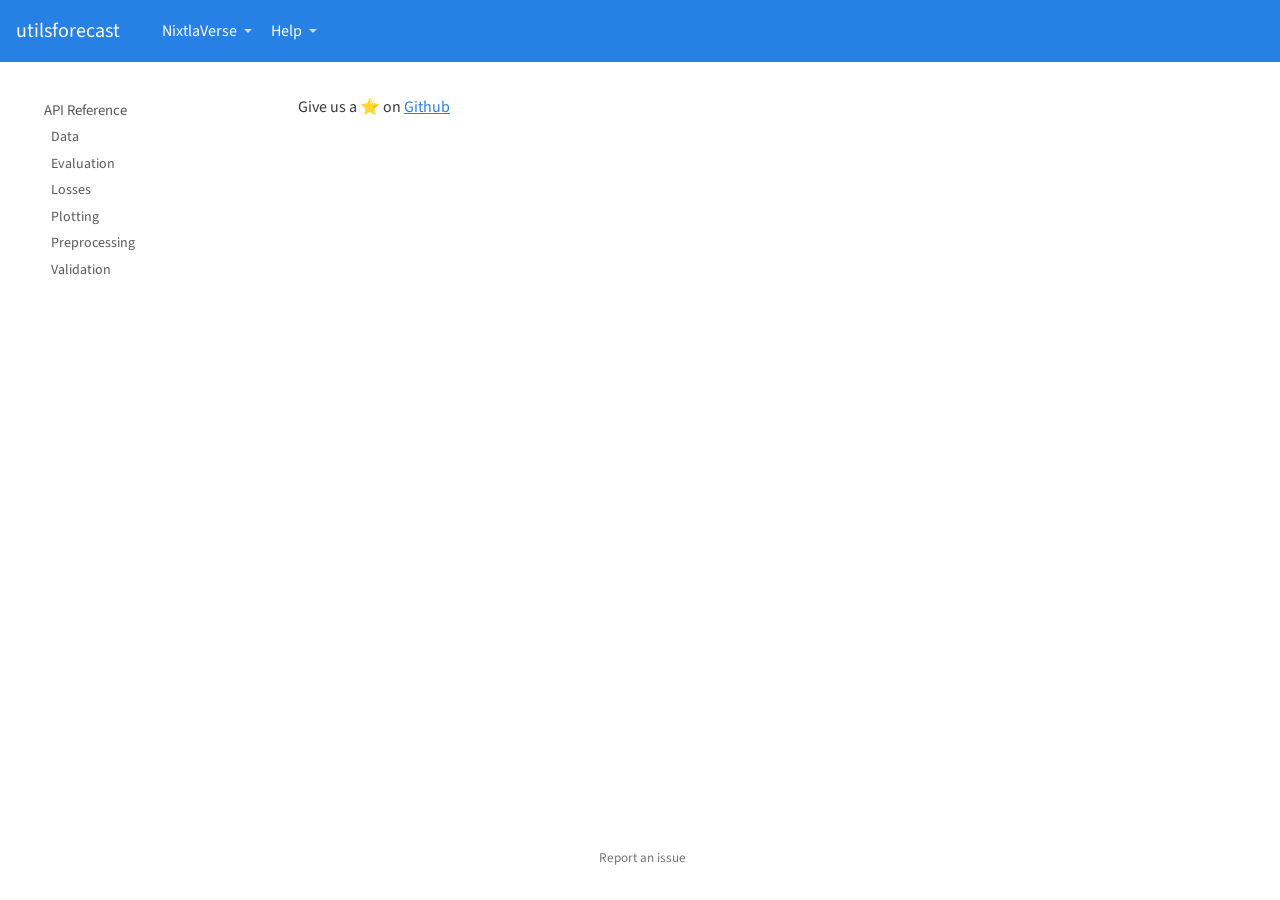
==== compat.html @ b2127835 "deploy: 2812ef011905e202fa801b6a28f7b43f892e2d78" ====
<!DOCTYPE html>
<html xmlns="http://www.w3.org/1999/xhtml" lang="en" xml:lang="en"><head>

<meta charset="utf-8">
<meta name="generator" content="quarto-1.3.450">

<meta name="viewport" content="width=device-width, initial-scale=1.0, user-scalable=yes">


<title>utilsforecast – compat</title>
<style>
code{white-space: pre-wrap;}
span.smallcaps{font-variant: small-caps;}
div.columns{display: flex; gap: min(4vw, 1.5em);}
div.column{flex: auto; overflow-x: auto;}
div.hanging-indent{margin-left: 1.5em; text-indent: -1.5em;}
ul.task-list{list-style: none;}
ul.task-list li input[type="checkbox"] {
  width: 0.8em;
  margin: 0 0.8em 0.2em -1em; /* quarto-specific, see https://github.com/quarto-dev/quarto-cli/issues/4556 */ 
  vertical-align: middle;
}
</style>


<script src="site_libs/quarto-nav/quarto-nav.js"></script>
<script src="site_libs/quarto-nav/headroom.min.js"></script>
<script src="site_libs/clipboard/clipboard.min.js"></script>
<script src="site_libs/quarto-search/autocomplete.umd.js"></script>
<script src="site_libs/quarto-search/fuse.min.js"></script>
<script src="site_libs/quarto-search/quarto-search.js"></script>
<meta name="quarto:offset" content="./">
<script src="site_libs/quarto-html/quarto.js"></script>
<script src="site_libs/quarto-html/popper.min.js"></script>
<script src="site_libs/quarto-html/tippy.umd.min.js"></script>
<script src="site_libs/quarto-html/anchor.min.js"></script>
<link href="site_libs/quarto-html/tippy.css" rel="stylesheet">
<link href="site_libs/quarto-html/quarto-syntax-highlighting.css" rel="stylesheet" id="quarto-text-highlighting-styles">
<script src="site_libs/bootstrap/bootstrap.min.js"></script>
<link href="site_libs/bootstrap/bootstrap-icons.css" rel="stylesheet">
<link href="site_libs/bootstrap/bootstrap.min.css" rel="stylesheet" id="quarto-bootstrap" data-mode="light">
<script id="quarto-search-options" type="application/json">{
  "location": "navbar",
  "copy-button": false,
  "collapse-after": 3,
  "panel-placement": "end",
  "type": "overlay",
  "limit": 20,
  "language": {
    "search-no-results-text": "No results",
    "search-matching-documents-text": "matching documents",
    "search-copy-link-title": "Copy link to search",
    "search-hide-matches-text": "Hide additional matches",
    "search-more-match-text": "more match in this document",
    "search-more-matches-text": "more matches in this document",
    "search-clear-button-title": "Clear",
    "search-detached-cancel-button-title": "Cancel",
    "search-submit-button-title": "Submit",
    "search-label": "Search"
  }
}</script>
<script async="" src="https://www.googletagmanager.com/gtag/js?id=G-NXJNCVR18L"></script>

<script type="text/javascript">

window.dataLayer = window.dataLayer || [];
function gtag(){dataLayer.push(arguments);}
gtag('js', new Date());
gtag('config', 'G-NXJNCVR18L', { 'anonymize_ip': true});
</script>


<link rel="stylesheet" href="styles.css">
</head>

<body class="nav-sidebar floating nav-fixed">

<div id="quarto-search-results"></div>
  <header id="quarto-header" class="headroom fixed-top">
    <nav class="navbar navbar-expand-lg navbar-dark ">
      <div class="navbar-container container-fluid">
      <div class="navbar-brand-container">
    <a class="navbar-brand" href="./index.html">
    <span class="navbar-title">utilsforecast</span>
    </a>
  </div>
            <div id="quarto-search" class="" title="Search"></div>
          <button class="navbar-toggler" type="button" data-bs-toggle="collapse" data-bs-target="#navbarCollapse" aria-controls="navbarCollapse" aria-expanded="false" aria-label="Toggle navigation" onclick="if (window.quartoToggleHeadroom) { window.quartoToggleHeadroom(); }">
  <span class="navbar-toggler-icon"></span>
</button>
          <div class="collapse navbar-collapse" id="navbarCollapse">
            <ul class="navbar-nav navbar-nav-scroll me-auto">
  <li class="nav-item dropdown ">
    <a class="nav-link dropdown-toggle" href="#" id="nav-menu-nixtlaverse" role="button" data-bs-toggle="dropdown" aria-expanded="false" rel="" target="">
 <span class="menu-text">NixtlaVerse</span>
    </a>
    <ul class="dropdown-menu" aria-labelledby="nav-menu-nixtlaverse">    
        <li>
    <a class="dropdown-item" href="https://github.com/nixtla/statsforecast" rel="" target="">
 <span class="dropdown-text">StatsForecast ⚡️</span></a>
  </li>  
        <li>
    <a class="dropdown-item" href="https://github.com/nixtla/neuralforecast" rel="" target="">
 <span class="dropdown-text">NeuralForecast 🧠</span></a>
  </li>  
        <li>
    <a class="dropdown-item" href="https://github.com/nixtla/mlforecast" rel="" target="">
 <span class="dropdown-text">MLForecast 🤖</span></a>
  </li>  
        <li>
    <a class="dropdown-item" href="https://github.com/nixtla/hierarchicalforecast" rel="" target="">
 <span class="dropdown-text">HierarchicalForecast 👑</span></a>
  </li>  
    </ul>
  </li>
  <li class="nav-item dropdown ">
    <a class="nav-link dropdown-toggle" href="#" id="nav-menu-help" role="button" data-bs-toggle="dropdown" aria-expanded="false" rel="" target="">
 <span class="menu-text">Help</span>
    </a>
    <ul class="dropdown-menu" aria-labelledby="nav-menu-help">    
        <li>
    <a class="dropdown-item" href="https://github.com/nixtla/utilsforecast/issues/new/choose" rel="" target=""><i class="bi bi-bug" role="img">
</i> 
 <span class="dropdown-text">Report an Issue</span></a>
  </li>  
        <li>
    <a class="dropdown-item" href="https://join.slack.com/t/nixtlaworkspace/shared_invite/zt-135dssye9-fWTzMpv2WBthq8NK0Yvu6A" rel="" target=""><i class="bi bi-chat-right-text" role="img">
</i> 
 <span class="dropdown-text">Join our Slack</span></a>
  </li>  
    </ul>
  </li>
</ul>
            <ul class="navbar-nav navbar-nav-scroll ms-auto">
  <li class="nav-item compact">
    <a class="nav-link" href="https://github.com/nixtla/utilsforecast" rel="" target=""><i class="bi bi-github" role="img">
</i> 
 <span class="menu-text"></span></a>
  </li>  
  <li class="nav-item compact">
    <a class="nav-link" href="https://twitter.com/nixtlainc" rel="" target=""><i class="bi bi-twitter" role="img" aria-label="Nixtla Twitter">
</i> 
 <span class="menu-text"></span></a>
  </li>  
</ul>
            <div class="quarto-navbar-tools">
</div>
          </div> <!-- /navcollapse -->
      </div> <!-- /container-fluid -->
    </nav>
  <nav class="quarto-secondary-nav">
    <div class="container-fluid d-flex">
      <button type="button" class="quarto-btn-toggle btn" data-bs-toggle="collapse" data-bs-target="#quarto-sidebar,#quarto-sidebar-glass" aria-controls="quarto-sidebar" aria-expanded="false" aria-label="Toggle sidebar navigation" onclick="if (window.quartoToggleHeadroom) { window.quartoToggleHeadroom(); }">
        <i class="bi bi-layout-text-sidebar-reverse"></i>
      </button>
      <nav class="quarto-page-breadcrumbs" aria-label="breadcrumb"><ol class="breadcrumb"></ol></nav>
      <a class="flex-grow-1" role="button" data-bs-toggle="collapse" data-bs-target="#quarto-sidebar,#quarto-sidebar-glass" aria-controls="quarto-sidebar" aria-expanded="false" aria-label="Toggle sidebar navigation" onclick="if (window.quartoToggleHeadroom) { window.quartoToggleHeadroom(); }">      
      </a>
    </div>
  </nav>
</header>
<!-- content -->
<div id="quarto-content" class="quarto-container page-columns page-rows-contents page-layout-article page-navbar">
<!-- sidebar -->
  <nav id="quarto-sidebar" class="sidebar collapse collapse-horizontal sidebar-navigation floating overflow-auto">
    <div class="sidebar-menu-container"> 
    <ul class="list-unstyled mt-1">
        <li class="sidebar-item sidebar-item-section">
      <div class="sidebar-item-container"> 
            <a class="sidebar-item-text sidebar-link text-start" data-bs-toggle="collapse" data-bs-target="#quarto-sidebar-section-1" aria-expanded="true">
 <span class="menu-text">API Reference</span></a>
          <a class="sidebar-item-toggle text-start" data-bs-toggle="collapse" data-bs-target="#quarto-sidebar-section-1" aria-expanded="true" aria-label="Toggle section">
            <i class="bi bi-chevron-right ms-2"></i>
          </a> 
      </div>
      <ul id="quarto-sidebar-section-1" class="collapse list-unstyled sidebar-section depth1 show">  
          <li class="sidebar-item">
  <div class="sidebar-item-container"> 
  <a href="./data.html" class="sidebar-item-text sidebar-link">
 <span class="menu-text">Data</span></a>
  </div>
</li>
          <li class="sidebar-item">
  <div class="sidebar-item-container"> 
  <a href="./evaluation.html" class="sidebar-item-text sidebar-link">
 <span class="menu-text">Evaluation</span></a>
  </div>
</li>
          <li class="sidebar-item">
  <div class="sidebar-item-container"> 
  <a href="./losses.html" class="sidebar-item-text sidebar-link">
 <span class="menu-text">Losses</span></a>
  </div>
</li>
          <li class="sidebar-item">
  <div class="sidebar-item-container"> 
  <a href="./plotting.html" class="sidebar-item-text sidebar-link">
 <span class="menu-text">Plotting</span></a>
  </div>
</li>
          <li class="sidebar-item">
  <div class="sidebar-item-container"> 
  <a href="./preprocessing.html" class="sidebar-item-text sidebar-link">
 <span class="menu-text">Preprocessing</span></a>
  </div>
</li>
          <li class="sidebar-item">
  <div class="sidebar-item-container"> 
  <a href="./validation.html" class="sidebar-item-text sidebar-link">
 <span class="menu-text">Validation</span></a>
  </div>
</li>
      </ul>
  </li>
    </ul>
    </div>
</nav>
<div id="quarto-sidebar-glass" data-bs-toggle="collapse" data-bs-target="#quarto-sidebar,#quarto-sidebar-glass"></div>
<!-- margin-sidebar -->
    <div id="quarto-margin-sidebar" class="sidebar margin-sidebar">
        
    </div>
<!-- main -->
<main class="content" id="quarto-document-content">



<!-- WARNING: THIS FILE WAS AUTOGENERATED! DO NOT EDIT! -->



<p>Give us a ⭐ on <a href="https://github.com/nixtla/utilsforecast">Github</a></p></main> <!-- /main -->
<script id="quarto-html-after-body" type="application/javascript">
window.document.addEventListener("DOMContentLoaded", function (event) {
  const toggleBodyColorMode = (bsSheetEl) => {
    const mode = bsSheetEl.getAttribute("data-mode");
    const bodyEl = window.document.querySelector("body");
    if (mode === "dark") {
      bodyEl.classList.add("quarto-dark");
      bodyEl.classList.remove("quarto-light");
    } else {
      bodyEl.classList.add("quarto-light");
      bodyEl.classList.remove("quarto-dark");
    }
  }
  const toggleBodyColorPrimary = () => {
    const bsSheetEl = window.document.querySelector("link#quarto-bootstrap");
    if (bsSheetEl) {
      toggleBodyColorMode(bsSheetEl);
    }
  }
  toggleBodyColorPrimary();  
  const icon = "";
  const anchorJS = new window.AnchorJS();
  anchorJS.options = {
    placement: 'right',
    icon: icon
  };
  anchorJS.add('.anchored');
  const isCodeAnnotation = (el) => {
    for (const clz of el.classList) {
      if (clz.startsWith('code-annotation-')) {                     
        return true;
      }
    }
    return false;
  }
  const clipboard = new window.ClipboardJS('.code-copy-button', {
    text: function(trigger) {
      const codeEl = trigger.previousElementSibling.cloneNode(true);
      for (const childEl of codeEl.children) {
        if (isCodeAnnotation(childEl)) {
          childEl.remove();
        }
      }
      return codeEl.innerText;
    }
  });
  clipboard.on('success', function(e) {
    // button target
    const button = e.trigger;
    // don't keep focus
    button.blur();
    // flash "checked"
    button.classList.add('code-copy-button-checked');
    var currentTitle = button.getAttribute("title");
    button.setAttribute("title", "Copied!");
    let tooltip;
    if (window.bootstrap) {
      button.setAttribute("data-bs-toggle", "tooltip");
      button.setAttribute("data-bs-placement", "left");
      button.setAttribute("data-bs-title", "Copied!");
      tooltip = new bootstrap.Tooltip(button, 
        { trigger: "manual", 
          customClass: "code-copy-button-tooltip",
          offset: [0, -8]});
      tooltip.show();    
    }
    setTimeout(function() {
      if (tooltip) {
        tooltip.hide();
        button.removeAttribute("data-bs-title");
        button.removeAttribute("data-bs-toggle");
        button.removeAttribute("data-bs-placement");
      }
      button.setAttribute("title", currentTitle);
      button.classList.remove('code-copy-button-checked');
    }, 1000);
    // clear code selection
    e.clearSelection();
  });
  function tippyHover(el, contentFn) {
    const config = {
      allowHTML: true,
      content: contentFn,
      maxWidth: 500,
      delay: 100,
      arrow: false,
      appendTo: function(el) {
          return el.parentElement;
      },
      interactive: true,
      interactiveBorder: 10,
      theme: 'quarto',
      placement: 'bottom-start'
    };
    window.tippy(el, config); 
  }
  const noterefs = window.document.querySelectorAll('a[role="doc-noteref"]');
  for (var i=0; i<noterefs.length; i++) {
    const ref = noterefs[i];
    tippyHover(ref, function() {
      // use id or data attribute instead here
      let href = ref.getAttribute('data-footnote-href') || ref.getAttribute('href');
      try { href = new URL(href).hash; } catch {}
      const id = href.replace(/^#\/?/, "");
      const note = window.document.getElementById(id);
      return note.innerHTML;
    });
  }
      let selectedAnnoteEl;
      const selectorForAnnotation = ( cell, annotation) => {
        let cellAttr = 'data-code-cell="' + cell + '"';
        let lineAttr = 'data-code-annotation="' +  annotation + '"';
        const selector = 'span[' + cellAttr + '][' + lineAttr + ']';
        return selector;
      }
      const selectCodeLines = (annoteEl) => {
        const doc = window.document;
        const targetCell = annoteEl.getAttribute("data-target-cell");
        const targetAnnotation = annoteEl.getAttribute("data-target-annotation");
        const annoteSpan = window.document.querySelector(selectorForAnnotation(targetCell, targetAnnotation));
        const lines = annoteSpan.getAttribute("data-code-lines").split(",");
        const lineIds = lines.map((line) => {
          return targetCell + "-" + line;
        })
        let top = null;
        let height = null;
        let parent = null;
        if (lineIds.length > 0) {
            //compute the position of the single el (top and bottom and make a div)
            const el = window.document.getElementById(lineIds[0]);
            top = el.offsetTop;
            height = el.offsetHeight;
            parent = el.parentElement.parentElement;
          if (lineIds.length > 1) {
            const lastEl = window.document.getElementById(lineIds[lineIds.length - 1]);
            const bottom = lastEl.offsetTop + lastEl.offsetHeight;
            height = bottom - top;
          }
          if (top !== null && height !== null && parent !== null) {
            // cook up a div (if necessary) and position it 
            let div = window.document.getElementById("code-annotation-line-highlight");
            if (div === null) {
              div = window.document.createElement("div");
              div.setAttribute("id", "code-annotation-line-highlight");
              div.style.position = 'absolute';
              parent.appendChild(div);
            }
            div.style.top = top - 2 + "px";
            div.style.height = height + 4 + "px";
            let gutterDiv = window.document.getElementById("code-annotation-line-highlight-gutter");
            if (gutterDiv === null) {
              gutterDiv = window.document.createElement("div");
              gutterDiv.setAttribute("id", "code-annotation-line-highlight-gutter");
              gutterDiv.style.position = 'absolute';
              const codeCell = window.document.getElementById(targetCell);
              const gutter = codeCell.querySelector('.code-annotation-gutter');
              gutter.appendChild(gutterDiv);
            }
            gutterDiv.style.top = top - 2 + "px";
            gutterDiv.style.height = height + 4 + "px";
          }
          selectedAnnoteEl = annoteEl;
        }
      };
      const unselectCodeLines = () => {
        const elementsIds = ["code-annotation-line-highlight", "code-annotation-line-highlight-gutter"];
        elementsIds.forEach((elId) => {
          const div = window.document.getElementById(elId);
          if (div) {
            div.remove();
          }
        });
        selectedAnnoteEl = undefined;
      };
      // Attach click handler to the DT
      const annoteDls = window.document.querySelectorAll('dt[data-target-cell]');
      for (const annoteDlNode of annoteDls) {
        annoteDlNode.addEventListener('click', (event) => {
          const clickedEl = event.target;
          if (clickedEl !== selectedAnnoteEl) {
            unselectCodeLines();
            const activeEl = window.document.querySelector('dt[data-target-cell].code-annotation-active');
            if (activeEl) {
              activeEl.classList.remove('code-annotation-active');
            }
            selectCodeLines(clickedEl);
            clickedEl.classList.add('code-annotation-active');
          } else {
            // Unselect the line
            unselectCodeLines();
            clickedEl.classList.remove('code-annotation-active');
          }
        });
      }
  const findCites = (el) => {
    const parentEl = el.parentElement;
    if (parentEl) {
      const cites = parentEl.dataset.cites;
      if (cites) {
        return {
          el,
          cites: cites.split(' ')
        };
      } else {
        return findCites(el.parentElement)
      }
    } else {
      return undefined;
    }
  };
  var bibliorefs = window.document.querySelectorAll('a[role="doc-biblioref"]');
  for (var i=0; i<bibliorefs.length; i++) {
    const ref = bibliorefs[i];
    const citeInfo = findCites(ref);
    if (citeInfo) {
      tippyHover(citeInfo.el, function() {
        var popup = window.document.createElement('div');
        citeInfo.cites.forEach(function(cite) {
          var citeDiv = window.document.createElement('div');
          citeDiv.classList.add('hanging-indent');
          citeDiv.classList.add('csl-entry');
          var biblioDiv = window.document.getElementById('ref-' + cite);
          if (biblioDiv) {
            citeDiv.innerHTML = biblioDiv.innerHTML;
          }
          popup.appendChild(citeDiv);
        });
        return popup.innerHTML;
      });
    }
  }
});
</script>
</div> <!-- /content -->



<footer class="footer"><div class="nav-footer"><div class="nav-footer-center"><div class="toc-actions"><div><i class="bi bi-github"></i></div><div class="action-links"><p><a href="https://github.com/Nixtla/utilsforecast/issues/new" class="toc-action">Report an issue</a></p></div></div></div></div></footer></body></html>
---- styles.css ----
.cell {
  margin-bottom: 1rem;
}

.cell > .sourceCode {
  margin-bottom: 0;
}

.cell-output > pre {
  margin-bottom: 0;
}

.cell-output > pre, .cell-output > .sourceCode > pre, .cell-output-stdout > pre {
  margin-left: 0.8rem;
  margin-top: 0;
  background: none;
  border-left: 2px solid lightsalmon;
  border-top-left-radius: 0;
  border-top-right-radius: 0;
}

.cell-output > .sourceCode {
  border: none;
}

.cell-output > .sourceCode {
  background: none;
  margin-top: 0;
}

div.description {
  padding-left: 2px;
  padding-top: 5px;
  font-style: italic;
  font-size: 135%;
  opacity: 70%;
}

/* show_doc signature */
blockquote > pre {
  font-size: 14px;
}

.table {
  font-size: 16px;
  /* disable striped tables */
  --bs-table-striped-bg: var(--bs-table-bg);
}

.quarto-figure-center > figure > figcaption {
  text-align: center;
}

.figure-caption {
  font-size: 75%;
  font-style: italic;
}
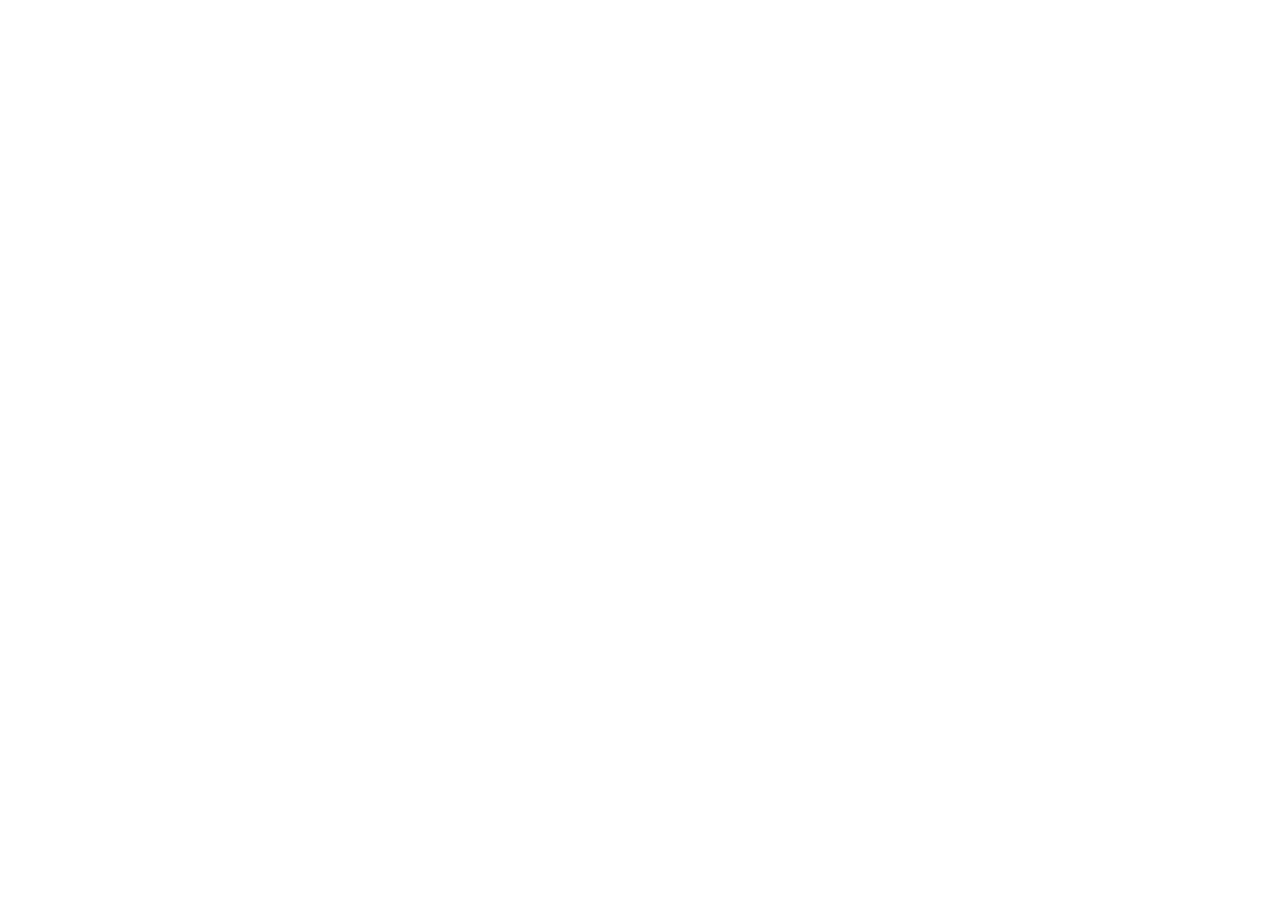
==== commit dc1f8b9e: "deploy: 20c1dde585a71d0a6fd097e0e9d0c860ad6e0c50" ====
--- a/compat.html
+++ b/compat.html
@@ -1,470 +1,15 @@
 <!DOCTYPE html>
-<html xmlns="http://www.w3.org/1999/xhtml" lang="en" xml:lang="en"><head>
-
-<meta charset="utf-8">
-<meta name="generator" content="quarto-1.3.450">
-
-<meta name="viewport" content="width=device-width, initial-scale=1.0, user-scalable=yes">
-
-
-<title>utilsforecast – compat</title>
-<style>
-code{white-space: pre-wrap;}
-span.smallcaps{font-variant: small-caps;}
-div.columns{display: flex; gap: min(4vw, 1.5em);}
-div.column{flex: auto; overflow-x: auto;}
-div.hanging-indent{margin-left: 1.5em; text-indent: -1.5em;}
-ul.task-list{list-style: none;}
-ul.task-list li input[type="checkbox"] {
-  width: 0.8em;
-  margin: 0 0.8em 0.2em -1em; /* quarto-specific, see https://github.com/quarto-dev/quarto-cli/issues/4556 */ 
-  vertical-align: middle;
-}
-</style>
-
-
-<script src="site_libs/quarto-nav/quarto-nav.js"></script>
-<script src="site_libs/quarto-nav/headroom.min.js"></script>
-<script src="site_libs/clipboard/clipboard.min.js"></script>
-<script src="site_libs/quarto-search/autocomplete.umd.js"></script>
-<script src="site_libs/quarto-search/fuse.min.js"></script>
-<script src="site_libs/quarto-search/quarto-search.js"></script>
-<meta name="quarto:offset" content="./">
-<script src="site_libs/quarto-html/quarto.js"></script>
-<script src="site_libs/quarto-html/popper.min.js"></script>
-<script src="site_libs/quarto-html/tippy.umd.min.js"></script>
-<script src="site_libs/quarto-html/anchor.min.js"></script>
-<link href="site_libs/quarto-html/tippy.css" rel="stylesheet">
-<link href="site_libs/quarto-html/quarto-syntax-highlighting.css" rel="stylesheet" id="quarto-text-highlighting-styles">
-<script src="site_libs/bootstrap/bootstrap.min.js"></script>
-<link href="site_libs/bootstrap/bootstrap-icons.css" rel="stylesheet">
-<link href="site_libs/bootstrap/bootstrap.min.css" rel="stylesheet" id="quarto-bootstrap" data-mode="light">
-<script id="quarto-search-options" type="application/json">{
-  "location": "navbar",
-  "copy-button": false,
-  "collapse-after": 3,
-  "panel-placement": "end",
-  "type": "overlay",
-  "limit": 20,
-  "language": {
-    "search-no-results-text": "No results",
-    "search-matching-documents-text": "matching documents",
-    "search-copy-link-title": "Copy link to search",
-    "search-hide-matches-text": "Hide additional matches",
-    "search-more-match-text": "more match in this document",
-    "search-more-matches-text": "more matches in this document",
-    "search-clear-button-title": "Clear",
-    "search-detached-cancel-button-title": "Cancel",
-    "search-submit-button-title": "Submit",
-    "search-label": "Search"
-  }
-}</script>
-<script async="" src="https://www.googletagmanager.com/gtag/js?id=G-NXJNCVR18L"></script>
-
-<script type="text/javascript">
-
-window.dataLayer = window.dataLayer || [];
-function gtag(){dataLayer.push(arguments);}
-gtag('js', new Date());
-gtag('config', 'G-NXJNCVR18L', { 'anonymize_ip': true});
-</script>
-
-
-<link rel="stylesheet" href="styles.css">
+<html lang="en">
+<head>
+    <meta charset="UTF-8">
+    <meta http-equiv="X-UA-Compatible" content="IE=edge">
+    <meta name="viewport" content="width=device-width, initial-scale=1.0">
+    <title>Redirecting...</title>
+    <script type="text/javascript">
+        window.location.replace('https://nixtla.mintlify.app/utilsforecast/compat.html');
+    </script>
 </head>
-
-<body class="nav-sidebar floating nav-fixed">
-
-<div id="quarto-search-results"></div>
-  <header id="quarto-header" class="headroom fixed-top">
-    <nav class="navbar navbar-expand-lg navbar-dark ">
-      <div class="navbar-container container-fluid">
-      <div class="navbar-brand-container">
-    <a class="navbar-brand" href="./index.html">
-    <span class="navbar-title">utilsforecast</span>
-    </a>
-  </div>
-            <div id="quarto-search" class="" title="Search"></div>
-          <button class="navbar-toggler" type="button" data-bs-toggle="collapse" data-bs-target="#navbarCollapse" aria-controls="navbarCollapse" aria-expanded="false" aria-label="Toggle navigation" onclick="if (window.quartoToggleHeadroom) { window.quartoToggleHeadroom(); }">
-  <span class="navbar-toggler-icon"></span>
-</button>
-          <div class="collapse navbar-collapse" id="navbarCollapse">
-            <ul class="navbar-nav navbar-nav-scroll me-auto">
-  <li class="nav-item dropdown ">
-    <a class="nav-link dropdown-toggle" href="#" id="nav-menu-nixtlaverse" role="button" data-bs-toggle="dropdown" aria-expanded="false" rel="" target="">
- <span class="menu-text">NixtlaVerse</span>
-    </a>
-    <ul class="dropdown-menu" aria-labelledby="nav-menu-nixtlaverse">    
-        <li>
-    <a class="dropdown-item" href="https://github.com/nixtla/statsforecast" rel="" target="">
- <span class="dropdown-text">StatsForecast ⚡️</span></a>
-  </li>  
-        <li>
-    <a class="dropdown-item" href="https://github.com/nixtla/neuralforecast" rel="" target="">
- <span class="dropdown-text">NeuralForecast 🧠</span></a>
-  </li>  
-        <li>
-    <a class="dropdown-item" href="https://github.com/nixtla/mlforecast" rel="" target="">
- <span class="dropdown-text">MLForecast 🤖</span></a>
-  </li>  
-        <li>
-    <a class="dropdown-item" href="https://github.com/nixtla/hierarchicalforecast" rel="" target="">
- <span class="dropdown-text">HierarchicalForecast 👑</span></a>
-  </li>  
-    </ul>
-  </li>
-  <li class="nav-item dropdown ">
-    <a class="nav-link dropdown-toggle" href="#" id="nav-menu-help" role="button" data-bs-toggle="dropdown" aria-expanded="false" rel="" target="">
- <span class="menu-text">Help</span>
-    </a>
-    <ul class="dropdown-menu" aria-labelledby="nav-menu-help">    
-        <li>
-    <a class="dropdown-item" href="https://github.com/nixtla/utilsforecast/issues/new/choose" rel="" target=""><i class="bi bi-bug" role="img">
-</i> 
- <span class="dropdown-text">Report an Issue</span></a>
-  </li>  
-        <li>
-    <a class="dropdown-item" href="https://join.slack.com/t/nixtlaworkspace/shared_invite/zt-135dssye9-fWTzMpv2WBthq8NK0Yvu6A" rel="" target=""><i class="bi bi-chat-right-text" role="img">
-</i> 
- <span class="dropdown-text">Join our Slack</span></a>
-  </li>  
-    </ul>
-  </li>
-</ul>
-            <ul class="navbar-nav navbar-nav-scroll ms-auto">
-  <li class="nav-item compact">
-    <a class="nav-link" href="https://github.com/nixtla/utilsforecast" rel="" target=""><i class="bi bi-github" role="img">
-</i> 
- <span class="menu-text"></span></a>
-  </li>  
-  <li class="nav-item compact">
-    <a class="nav-link" href="https://twitter.com/nixtlainc" rel="" target=""><i class="bi bi-twitter" role="img" aria-label="Nixtla Twitter">
-</i> 
- <span class="menu-text"></span></a>
-  </li>  
-</ul>
-            <div class="quarto-navbar-tools">
-</div>
-          </div> <!-- /navcollapse -->
-      </div> <!-- /container-fluid -->
-    </nav>
-  <nav class="quarto-secondary-nav">
-    <div class="container-fluid d-flex">
-      <button type="button" class="quarto-btn-toggle btn" data-bs-toggle="collapse" data-bs-target="#quarto-sidebar,#quarto-sidebar-glass" aria-controls="quarto-sidebar" aria-expanded="false" aria-label="Toggle sidebar navigation" onclick="if (window.quartoToggleHeadroom) { window.quartoToggleHeadroom(); }">
-        <i class="bi bi-layout-text-sidebar-reverse"></i>
-      </button>
-      <nav class="quarto-page-breadcrumbs" aria-label="breadcrumb"><ol class="breadcrumb"></ol></nav>
-      <a class="flex-grow-1" role="button" data-bs-toggle="collapse" data-bs-target="#quarto-sidebar,#quarto-sidebar-glass" aria-controls="quarto-sidebar" aria-expanded="false" aria-label="Toggle sidebar navigation" onclick="if (window.quartoToggleHeadroom) { window.quartoToggleHeadroom(); }">      
-      </a>
-    </div>
-  </nav>
-</header>
-<!-- content -->
-<div id="quarto-content" class="quarto-container page-columns page-rows-contents page-layout-article page-navbar">
-<!-- sidebar -->
-  <nav id="quarto-sidebar" class="sidebar collapse collapse-horizontal sidebar-navigation floating overflow-auto">
-    <div class="sidebar-menu-container"> 
-    <ul class="list-unstyled mt-1">
-        <li class="sidebar-item sidebar-item-section">
-      <div class="sidebar-item-container"> 
-            <a class="sidebar-item-text sidebar-link text-start" data-bs-toggle="collapse" data-bs-target="#quarto-sidebar-section-1" aria-expanded="true">
- <span class="menu-text">API Reference</span></a>
-          <a class="sidebar-item-toggle text-start" data-bs-toggle="collapse" data-bs-target="#quarto-sidebar-section-1" aria-expanded="true" aria-label="Toggle section">
-            <i class="bi bi-chevron-right ms-2"></i>
-          </a> 
-      </div>
-      <ul id="quarto-sidebar-section-1" class="collapse list-unstyled sidebar-section depth1 show">  
-          <li class="sidebar-item">
-  <div class="sidebar-item-container"> 
-  <a href="./data.html" class="sidebar-item-text sidebar-link">
- <span class="menu-text">Data</span></a>
-  </div>
-</li>
-          <li class="sidebar-item">
-  <div class="sidebar-item-container"> 
-  <a href="./evaluation.html" class="sidebar-item-text sidebar-link">
- <span class="menu-text">Evaluation</span></a>
-  </div>
-</li>
-          <li class="sidebar-item">
-  <div class="sidebar-item-container"> 
-  <a href="./losses.html" class="sidebar-item-text sidebar-link">
- <span class="menu-text">Losses</span></a>
-  </div>
-</li>
-          <li class="sidebar-item">
-  <div class="sidebar-item-container"> 
-  <a href="./plotting.html" class="sidebar-item-text sidebar-link">
- <span class="menu-text">Plotting</span></a>
-  </div>
-</li>
-          <li class="sidebar-item">
-  <div class="sidebar-item-container"> 
-  <a href="./preprocessing.html" class="sidebar-item-text sidebar-link">
- <span class="menu-text">Preprocessing</span></a>
-  </div>
-</li>
-          <li class="sidebar-item">
-  <div class="sidebar-item-container"> 
-  <a href="./validation.html" class="sidebar-item-text sidebar-link">
- <span class="menu-text">Validation</span></a>
-  </div>
-</li>
-      </ul>
-  </li>
-    </ul>
-    </div>
-</nav>
-<div id="quarto-sidebar-glass" data-bs-toggle="collapse" data-bs-target="#quarto-sidebar,#quarto-sidebar-glass"></div>
-<!-- margin-sidebar -->
-    <div id="quarto-margin-sidebar" class="sidebar margin-sidebar">
-        
-    </div>
-<!-- main -->
-<main class="content" id="quarto-document-content">
-
-
-
-<!-- WARNING: THIS FILE WAS AUTOGENERATED! DO NOT EDIT! -->
-
-
-
-<p>Give us a ⭐ on <a href="https://github.com/nixtla/utilsforecast">Github</a></p></main> <!-- /main -->
-<script id="quarto-html-after-body" type="application/javascript">
-window.document.addEventListener("DOMContentLoaded", function (event) {
-  const toggleBodyColorMode = (bsSheetEl) => {
-    const mode = bsSheetEl.getAttribute("data-mode");
-    const bodyEl = window.document.querySelector("body");
-    if (mode === "dark") {
-      bodyEl.classList.add("quarto-dark");
-      bodyEl.classList.remove("quarto-light");
-    } else {
-      bodyEl.classList.add("quarto-light");
-      bodyEl.classList.remove("quarto-dark");
-    }
-  }
-  const toggleBodyColorPrimary = () => {
-    const bsSheetEl = window.document.querySelector("link#quarto-bootstrap");
-    if (bsSheetEl) {
-      toggleBodyColorMode(bsSheetEl);
-    }
-  }
-  toggleBodyColorPrimary();  
-  const icon = "";
-  const anchorJS = new window.AnchorJS();
-  anchorJS.options = {
-    placement: 'right',
-    icon: icon
-  };
-  anchorJS.add('.anchored');
-  const isCodeAnnotation = (el) => {
-    for (const clz of el.classList) {
-      if (clz.startsWith('code-annotation-')) {                     
-        return true;
-      }
-    }
-    return false;
-  }
-  const clipboard = new window.ClipboardJS('.code-copy-button', {
-    text: function(trigger) {
-      const codeEl = trigger.previousElementSibling.cloneNode(true);
-      for (const childEl of codeEl.children) {
-        if (isCodeAnnotation(childEl)) {
-          childEl.remove();
-        }
-      }
-      return codeEl.innerText;
-    }
-  });
-  clipboard.on('success', function(e) {
-    // button target
-    const button = e.trigger;
-    // don't keep focus
-    button.blur();
-    // flash "checked"
-    button.classList.add('code-copy-button-checked');
-    var currentTitle = button.getAttribute("title");
-    button.setAttribute("title", "Copied!");
-    let tooltip;
-    if (window.bootstrap) {
-      button.setAttribute("data-bs-toggle", "tooltip");
-      button.setAttribute("data-bs-placement", "left");
-      button.setAttribute("data-bs-title", "Copied!");
-      tooltip = new bootstrap.Tooltip(button, 
-        { trigger: "manual", 
-          customClass: "code-copy-button-tooltip",
-          offset: [0, -8]});
-      tooltip.show();    
-    }
-    setTimeout(function() {
-      if (tooltip) {
-        tooltip.hide();
-        button.removeAttribute("data-bs-title");
-        button.removeAttribute("data-bs-toggle");
-        button.removeAttribute("data-bs-placement");
-      }
-      button.setAttribute("title", currentTitle);
-      button.classList.remove('code-copy-button-checked');
-    }, 1000);
-    // clear code selection
-    e.clearSelection();
-  });
-  function tippyHover(el, contentFn) {
-    const config = {
-      allowHTML: true,
-      content: contentFn,
-      maxWidth: 500,
-      delay: 100,
-      arrow: false,
-      appendTo: function(el) {
-          return el.parentElement;
-      },
-      interactive: true,
-      interactiveBorder: 10,
-      theme: 'quarto',
-      placement: 'bottom-start'
-    };
-    window.tippy(el, config); 
-  }
-  const noterefs = window.document.querySelectorAll('a[role="doc-noteref"]');
-  for (var i=0; i<noterefs.length; i++) {
-    const ref = noterefs[i];
-    tippyHover(ref, function() {
-      // use id or data attribute instead here
-      let href = ref.getAttribute('data-footnote-href') || ref.getAttribute('href');
-      try { href = new URL(href).hash; } catch {}
-      const id = href.replace(/^#\/?/, "");
-      const note = window.document.getElementById(id);
-      return note.innerHTML;
-    });
-  }
-      let selectedAnnoteEl;
-      const selectorForAnnotation = ( cell, annotation) => {
-        let cellAttr = 'data-code-cell="' + cell + '"';
-        let lineAttr = 'data-code-annotation="' +  annotation + '"';
-        const selector = 'span[' + cellAttr + '][' + lineAttr + ']';
-        return selector;
-      }
-      const selectCodeLines = (annoteEl) => {
-        const doc = window.document;
-        const targetCell = annoteEl.getAttribute("data-target-cell");
-        const targetAnnotation = annoteEl.getAttribute("data-target-annotation");
-        const annoteSpan = window.document.querySelector(selectorForAnnotation(targetCell, targetAnnotation));
-        const lines = annoteSpan.getAttribute("data-code-lines").split(",");
-        const lineIds = lines.map((line) => {
-          return targetCell + "-" + line;
-        })
-        let top = null;
-        let height = null;
-        let parent = null;
-        if (lineIds.length > 0) {
-            //compute the position of the single el (top and bottom and make a div)
-            const el = window.document.getElementById(lineIds[0]);
-            top = el.offsetTop;
-            height = el.offsetHeight;
-            parent = el.parentElement.parentElement;
-          if (lineIds.length > 1) {
-            const lastEl = window.document.getElementById(lineIds[lineIds.length - 1]);
-            const bottom = lastEl.offsetTop + lastEl.offsetHeight;
-            height = bottom - top;
-          }
-          if (top !== null && height !== null && parent !== null) {
-            // cook up a div (if necessary) and position it 
-            let div = window.document.getElementById("code-annotation-line-highlight");
-            if (div === null) {
-              div = window.document.createElement("div");
-              div.setAttribute("id", "code-annotation-line-highlight");
-              div.style.position = 'absolute';
-              parent.appendChild(div);
-            }
-            div.style.top = top - 2 + "px";
-            div.style.height = height + 4 + "px";
-            let gutterDiv = window.document.getElementById("code-annotation-line-highlight-gutter");
-            if (gutterDiv === null) {
-              gutterDiv = window.document.createElement("div");
-              gutterDiv.setAttribute("id", "code-annotation-line-highlight-gutter");
-              gutterDiv.style.position = 'absolute';
-              const codeCell = window.document.getElementById(targetCell);
-              const gutter = codeCell.querySelector('.code-annotation-gutter');
-              gutter.appendChild(gutterDiv);
-            }
-            gutterDiv.style.top = top - 2 + "px";
-            gutterDiv.style.height = height + 4 + "px";
-          }
-          selectedAnnoteEl = annoteEl;
-        }
-      };
-      const unselectCodeLines = () => {
-        const elementsIds = ["code-annotation-line-highlight", "code-annotation-line-highlight-gutter"];
-        elementsIds.forEach((elId) => {
-          const div = window.document.getElementById(elId);
-          if (div) {
-            div.remove();
-          }
-        });
-        selectedAnnoteEl = undefined;
-      };
-      // Attach click handler to the DT
-      const annoteDls = window.document.querySelectorAll('dt[data-target-cell]');
-      for (const annoteDlNode of annoteDls) {
-        annoteDlNode.addEventListener('click', (event) => {
-          const clickedEl = event.target;
-          if (clickedEl !== selectedAnnoteEl) {
-            unselectCodeLines();
-            const activeEl = window.document.querySelector('dt[data-target-cell].code-annotation-active');
-            if (activeEl) {
-              activeEl.classList.remove('code-annotation-active');
-            }
-            selectCodeLines(clickedEl);
-            clickedEl.classList.add('code-annotation-active');
-          } else {
-            // Unselect the line
-            unselectCodeLines();
-            clickedEl.classList.remove('code-annotation-active');
-          }
-        });
-      }
-  const findCites = (el) => {
-    const parentEl = el.parentElement;
-    if (parentEl) {
-      const cites = parentEl.dataset.cites;
-      if (cites) {
-        return {
-          el,
-          cites: cites.split(' ')
-        };
-      } else {
-        return findCites(el.parentElement)
-      }
-    } else {
-      return undefined;
-    }
-  };
-  var bibliorefs = window.document.querySelectorAll('a[role="doc-biblioref"]');
-  for (var i=0; i<bibliorefs.length; i++) {
-    const ref = bibliorefs[i];
-    const citeInfo = findCites(ref);
-    if (citeInfo) {
-      tippyHover(citeInfo.el, function() {
-        var popup = window.document.createElement('div');
-        citeInfo.cites.forEach(function(cite) {
-          var citeDiv = window.document.createElement('div');
-          citeDiv.classList.add('hanging-indent');
-          citeDiv.classList.add('csl-entry');
-          var biblioDiv = window.document.getElementById('ref-' + cite);
-          if (biblioDiv) {
-            citeDiv.innerHTML = biblioDiv.innerHTML;
-          }
-          popup.appendChild(citeDiv);
-        });
-        return popup.innerHTML;
-      });
-    }
-  }
-});
-</script>
-</div> <!-- /content -->
-
-
-
-<footer class="footer"><div class="nav-footer"><div class="nav-footer-center"><div class="toc-actions"><div><i class="bi bi-github"></i></div><div class="action-links"><p><a href="https://github.com/Nixtla/utilsforecast/issues/new" class="toc-action">Report an issue</a></p></div></div></div></div></footer></body></html>+<body>
+    <p>If you are not redirected, <a href="https://nixtla.mintlify.app/utilsforecast/compat.html">click here</a>.</p>
+</body>
+</html>
